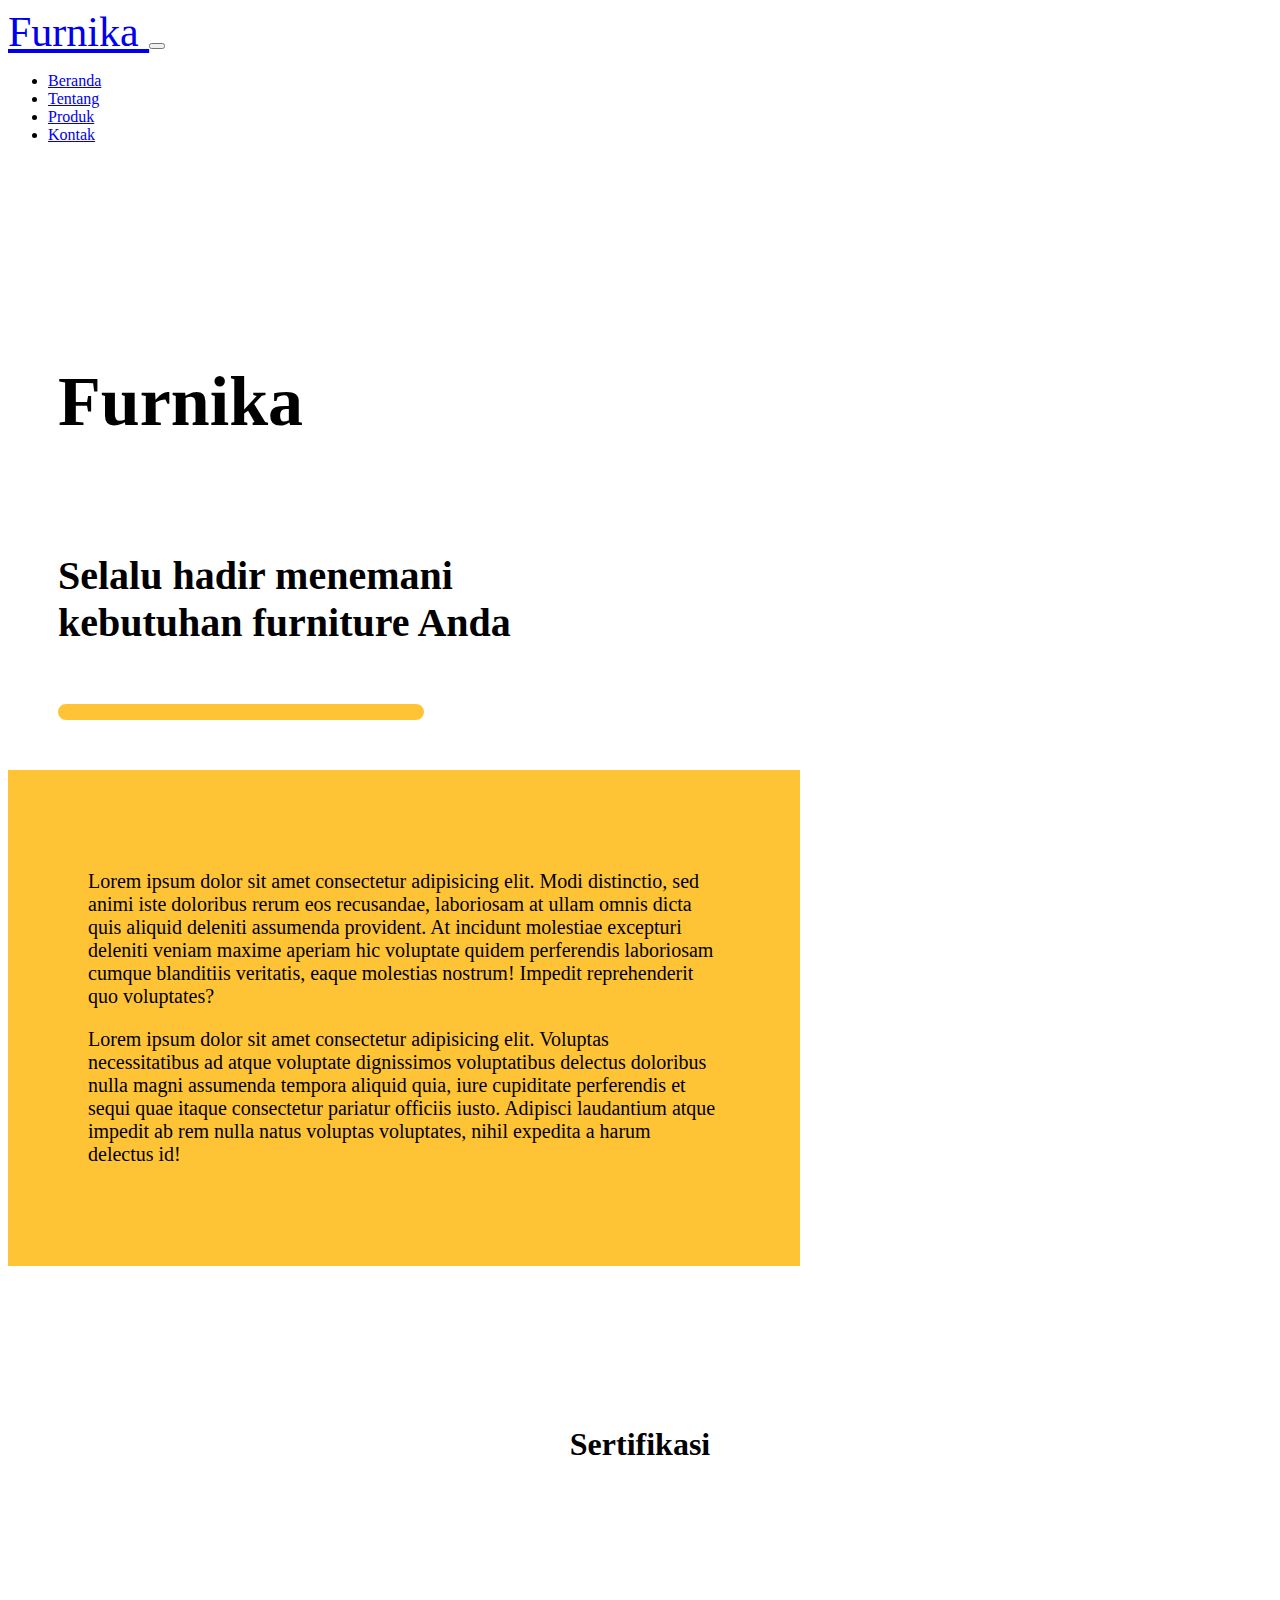
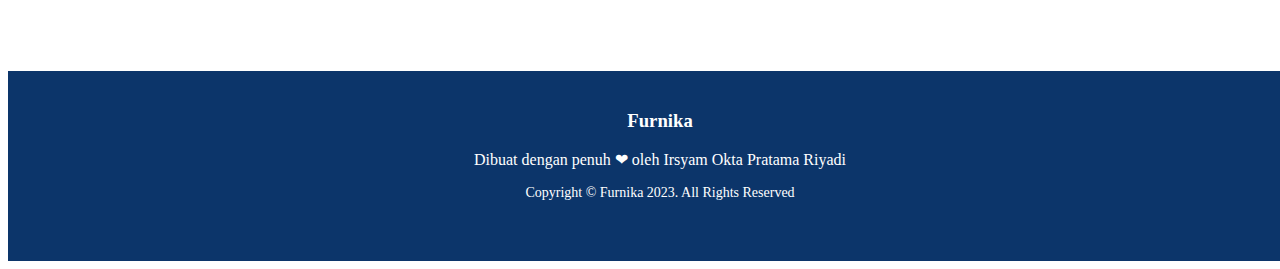
==== public/assets/view/About.html @ 4d548fdc "Feature : Beranda,, Tentang Menambahkan fitur Beran dan Tentang" ====
<!DOCTYPE html>
<html lang="en">
<head>
    <meta charset="UTF-8">
    <meta name="viewport" content="width=device-width, initial-scale=1.0">
    <!-- Fav Icon -->
    <link rel="Icon" href="/landing-page-furniture/public/img/logo.png"/>

    <!-- Style CSS -->
    <link rel="stylesheet" href="/landing-page-furniture/public/assets/CSS/about-style.css"/>
    <link rel="stylesheet" href="/landing-page-furniture/public/assets/CSS/style.css"/>

    <!-- Google Font -->
    <link rel="preconnect" href="https://fonts.googleapis.com"/>
    <link rel="preconnect" href="https://fonts.gstatic.com" crossorigin/>
    <link href="https://fonts.googleapis.com/css2?family=Poppins:wght@300;400;700 display=swap" rel="stylesheet"/>
    <title>Tentang Furnika</title>
</head>
<body>
    <!-- Nvabar start -->
    <header id="navbar">
        <nav id="nav" class="navbar-container container">
            <a href="#" class="home-link" style="font-size: 42px">
                <img src="/landing-page-furniture/public/img/logo.png" class="navbar-logo" alt=""/>Furnika
            </a>
            <button type="button" id="navbar-toggle" aria-controls="navbar-menu" aria-label="Toggle menu" aria-expanded="false">
                <span class="icon-bar"></span>
                <span class="icon-bar"></span>
                <span class="icon-bar"></span>
            </button>
            <div id="navbar-menu" aria-labelledby="navbar-toggle">
                <ul class="navbar-links">
                    <li class="navbar-item">
                        <a class="navbar-link" href="/landing-page-furniture/public/assets/view/Index.html">Beranda</a>
                    </li>
                    <li class="navbar-item">
                        <a class="navbar-link" href="/landing-page-furniture/public/assets/view/About.html">Tentang</a>
                    </li>
                    <li class="navbar-item">
                        <a class="navbar-link" href="/landing-page-furniture/public/assets/view/Product.html">Produk</a>
                    </li>
                    <li class="navbar-item">
                        <a class="navbar-link" href="/landing-page-furniture/public/assets/view/Contact.html">Kontak</a>
                    </li>
                </ul>
            </div>
        </nav>
    </header>
    <!-- Nvabar end -->

    <!-- Hero start -->
    <section class="hero">
        <div class="container-hero">
            <div class="title-wrap">
                <h1 style="color: white">Tentang Furnika</h1>
                <p style="margin: 20px; color: white; font-size: 18px"> Menyediakan berbagai macam furniture sesuai dengan kebutuhan Anda dengan kualitas terbaik dan dapat bertahan hingga 15 tahun</p>
            </div>
        </div>
    </section>
    <!-- Hero end -->
    <!-- About start -->
    <section class="about">
        <div class="container-about" style="display: flex; justify-content: space-between; flex-wrap: wrap;">
            <div class="title-about" style="background-color: white; width: 50%; padding: 50px; display: flex; flex-direction: column; justify-content: center; gap: 10px;">
                <h1 style="font-size: 70px;">Furnika</h1>
                <h4 style="font-size: 40px; margin-bottom: 3rem;">Selalu hadir menemani <br> kebutuhan furniture Anda </h4>
                <img src="/landing-page-furniture/public/img/Produk-3.jpg" width="350px" style="border: solid #ffc436 8px; border-radius: 10px;" alt="">
            </div>
            <div id="point" class="desc-about" style="width: 50%; background-color: #ffc436; padding: 80px;">
                <p style="font-size: 20px; font-weight: 400;">Lorem ipsum dolor sit amet consectetur adipisicing elit. Modi distinctio, sed animi iste doloribus rerum eos recusandae, laboriosam at ullam omnis dicta quis aliquid deleniti assumenda provident. At incidunt molestiae excepturi deleniti veniam maxime aperiam hic voluptate quidem perferendis laboriosam cumque blanditiis veritatis, eaque molestias nostrum! Impedit reprehenderit quo voluptates?</p>
                <p style="font-size: 20px; font-weight: 400;">Lorem ipsum dolor sit amet consectetur adipisicing elit. Voluptas necessitatibus ad atque voluptate dignissimos voluptatibus delectus doloribus nulla magni assumenda tempora aliquid quia, iure cupiditate perferendis et sequi quae itaque consectetur pariatur officiis iusto. Adipisci laudantium atque impedit ab rem nulla natus voluptas voluptates, nihil expedita a harum delectus id!</p>
            </div>
        </div>
    </section>
    <!-- About end -->

    <!-- Sertificate start --> 
    <section class="sertificate" style="margin-top: 10rem; text-align: center;">
        <h1>Sertifikasi</h1>
        <div class="card-sertificate">
            <div class="sertificate" style="display: flex; justify-content: center; flex-wrap: wrap; margin-top: 3rem; gap: 10px;">
                <img src="/landing-page-furniture/public/img/Sertifikasi.png" width="300px" alt="">
                <img src="/landing-page-furniture/public/img/Sertifikasi.png" width="300px" alt="">
                <img src="/landing-page-furniture/public/img/Sertifikasi.png" width="300px" alt="">
            </div>
        </div>
    </section>
    <!-- Sertificate end -->

     <!-- Footer start -->
     <footer style="margin-top: 10rem;">
        <div class="wrap" style="width: 100%; height: 150px; background-color: #0C356A; text-align: center; color: white; padding: 20px;">
          <h3>Furnika</h3>
          <p>Dibuat dengan penuh &#10084 oleh Irsyam Okta Pratama Riyadi </p>
          <p style="font-size: 14px;">Copyright &copy Furnika 2023. All Rights Reserved</p>
        </div>
      </footer>
      <!-- Footer end -->


    <link href="https://cdn.jsdelivr.net/npm/bootstrap@5.3.2/dist/css/bootstrap.min.css" rel="stylesheet" integrity="sha384-T3c6CoIi6uLrA9TneNEoa7RxnatzjcDSCmG1MXxSR1GAsXEV/Dwwykc2MPK8M2HN" crossorigin="anonymous"/>
    <script src="/landing-page-furniture/public/assets/JS/script.js"></script>
    <script src="https://cdn.jsdelivr.net/npm/bootstrap@5.3.2/dist/js/bootstrap.bundle.min.js" integrity="sha384-C6RzsynM9kWDrMNeT87bh95OGNyZPhcTNXj1NW7RuBCsyN/o0jlpcV8Qyq46cDfL" crossorigin="anonymous"></script>
</body>
</html>
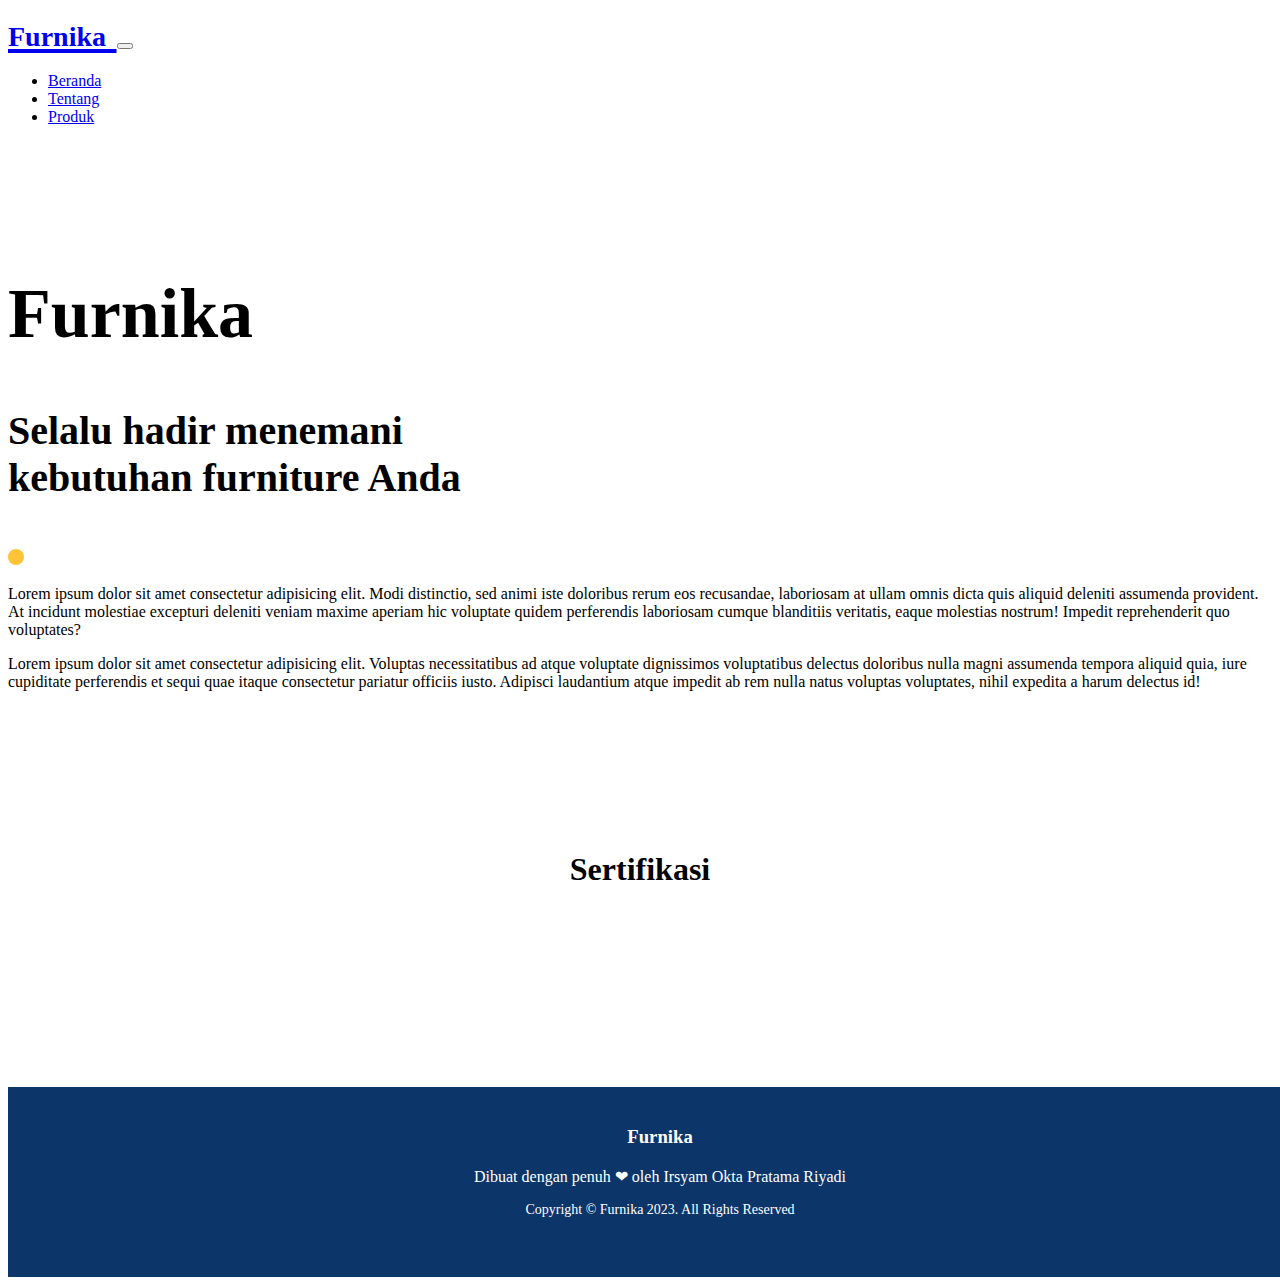
==== commit 6c653406: "feature : Product & Responsive Menambahkan fitur Product dan Responsive Design" ====
--- a/public/assets/view/About.html
+++ b/public/assets/view/About.html
@@ -7,7 +7,7 @@
     <link rel="Icon" href="/landing-page-furniture/public/img/logo.png"/>
 
     <!-- Style CSS -->
-    <link rel="stylesheet" href="/landing-page-furniture/public/assets/CSS/about-style.css"/>
+    <link rel="stylesheet" href="/landing-page-furniture/public/assets/CSS/about-style.css">
     <link rel="stylesheet" href="/landing-page-furniture/public/assets/CSS/style.css"/>
 
     <!-- Google Font -->
@@ -21,7 +21,7 @@
     <header id="navbar">
         <nav id="nav" class="navbar-container container">
             <a href="#" class="home-link" style="font-size: 42px">
-                <img src="/landing-page-furniture/public/img/logo.png" class="navbar-logo" alt=""/>Furnika
+                <img src="/landing-page-furniture/public/img/logo.png" class="navbar-logo" alt=""/><span style="font-size: 28px; font-weight: 700;">Furnika</span>
             </a>
             <button type="button" id="navbar-toggle" aria-controls="navbar-menu" aria-label="Toggle menu" aria-expanded="false">
                 <span class="icon-bar"></span>
@@ -39,9 +39,6 @@
                     <li class="navbar-item">
                         <a class="navbar-link" href="/landing-page-furniture/public/assets/view/Product.html">Produk</a>
                     </li>
-                    <li class="navbar-item">
-                        <a class="navbar-link" href="/landing-page-furniture/public/assets/view/Contact.html">Kontak</a>
-                    </li>
                 </ul>
             </div>
         </nav>
@@ -53,22 +50,23 @@
         <div class="container-hero">
             <div class="title-wrap">
                 <h1 style="color: white">Tentang Furnika</h1>
-                <p style="margin: 20px; color: white; font-size: 18px"> Menyediakan berbagai macam furniture sesuai dengan kebutuhan Anda dengan kualitas terbaik dan dapat bertahan hingga 15 tahun</p>
+                <p style="margin: 20px; color: white; font-size: 18px">Kami sudah bediri sejak tahun 2004 dengan produk yang terus menyesuaikan kebutuhan zaman</p>
             </div>
         </div>
     </section>
     <!-- Hero end -->
+
     <!-- About start -->
     <section class="about">
-        <div class="container-about" style="display: flex; justify-content: space-between; flex-wrap: wrap;">
-            <div class="title-about" style="background-color: white; width: 50%; padding: 50px; display: flex; flex-direction: column; justify-content: center; gap: 10px;">
+        <div class="container-about">
+            <div class="title-about">
                 <h1 style="font-size: 70px;">Furnika</h1>
                 <h4 style="font-size: 40px; margin-bottom: 3rem;">Selalu hadir menemani <br> kebutuhan furniture Anda </h4>
                 <img src="/landing-page-furniture/public/img/Produk-3.jpg" width="350px" style="border: solid #ffc436 8px; border-radius: 10px;" alt="">
             </div>
-            <div id="point" class="desc-about" style="width: 50%; background-color: #ffc436; padding: 80px;">
-                <p style="font-size: 20px; font-weight: 400;">Lorem ipsum dolor sit amet consectetur adipisicing elit. Modi distinctio, sed animi iste doloribus rerum eos recusandae, laboriosam at ullam omnis dicta quis aliquid deleniti assumenda provident. At incidunt molestiae excepturi deleniti veniam maxime aperiam hic voluptate quidem perferendis laboriosam cumque blanditiis veritatis, eaque molestias nostrum! Impedit reprehenderit quo voluptates?</p>
-                <p style="font-size: 20px; font-weight: 400;">Lorem ipsum dolor sit amet consectetur adipisicing elit. Voluptas necessitatibus ad atque voluptate dignissimos voluptatibus delectus doloribus nulla magni assumenda tempora aliquid quia, iure cupiditate perferendis et sequi quae itaque consectetur pariatur officiis iusto. Adipisci laudantium atque impedit ab rem nulla natus voluptas voluptates, nihil expedita a harum delectus id!</p>
+            <div class="desc-about">
+                <p>Lorem ipsum dolor sit amet consectetur adipisicing elit. Modi distinctio, sed animi iste doloribus rerum eos recusandae, laboriosam at ullam omnis dicta quis aliquid deleniti assumenda provident. At incidunt molestiae excepturi deleniti veniam maxime aperiam hic voluptate quidem perferendis laboriosam cumque blanditiis veritatis, eaque molestias nostrum! Impedit reprehenderit quo voluptates?</p>
+                <p>Lorem ipsum dolor sit amet consectetur adipisicing elit. Voluptas necessitatibus ad atque voluptate dignissimos voluptatibus delectus doloribus nulla magni assumenda tempora aliquid quia, iure cupiditate perferendis et sequi quae itaque consectetur pariatur officiis iusto. Adipisci laudantium atque impedit ab rem nulla natus voluptas voluptates, nihil expedita a harum delectus id!</p>
             </div>
         </div>
     </section>
@@ -78,24 +76,24 @@
     <section class="sertificate" style="margin-top: 10rem; text-align: center;">
         <h1>Sertifikasi</h1>
         <div class="card-sertificate">
-            <div class="sertificate" style="display: flex; justify-content: center; flex-wrap: wrap; margin-top: 3rem; gap: 10px;">
-                <img src="/landing-page-furniture/public/img/Sertifikasi.png" width="300px" alt="">
-                <img src="/landing-page-furniture/public/img/Sertifikasi.png" width="300px" alt="">
-                <img src="/landing-page-furniture/public/img/Sertifikasi.png" width="300px" alt="">
+            <div class="sertificate">
+                <img src="/landing-page-furniture/public/img/Sertifikasi.png" alt="">
+                <img src="/landing-page-furniture/public/img/Sertifikasi.png" alt="">
+                <img src="/landing-page-furniture/public/img/Sertifikasi.png" alt="">
             </div>
         </div>
     </section>
     <!-- Sertificate end -->
 
-     <!-- Footer start -->
-     <footer style="margin-top: 10rem;">
+    <!-- Footer start -->
+    <footer style="margin-top: 10rem;">
         <div class="wrap" style="width: 100%; height: 150px; background-color: #0C356A; text-align: center; color: white; padding: 20px;">
-          <h3>Furnika</h3>
-          <p>Dibuat dengan penuh &#10084 oleh Irsyam Okta Pratama Riyadi </p>
-          <p style="font-size: 14px;">Copyright &copy Furnika 2023. All Rights Reserved</p>
+            <h3>Furnika</h3>
+            <p>Dibuat dengan penuh &#10084 oleh Irsyam Okta Pratama Riyadi </p>
+            <p style="font-size: 14px;">Copyright &copy Furnika 2023. All Rights Reserved</p>
         </div>
-      </footer>
-      <!-- Footer end -->
+    </footer>
+    <!-- Footer end -->
 
 
     <link href="https://cdn.jsdelivr.net/npm/bootstrap@5.3.2/dist/css/bootstrap.min.css" rel="stylesheet" integrity="sha384-T3c6CoIi6uLrA9TneNEoa7RxnatzjcDSCmG1MXxSR1GAsXEV/Dwwykc2MPK8M2HN" crossorigin="anonymous"/>
